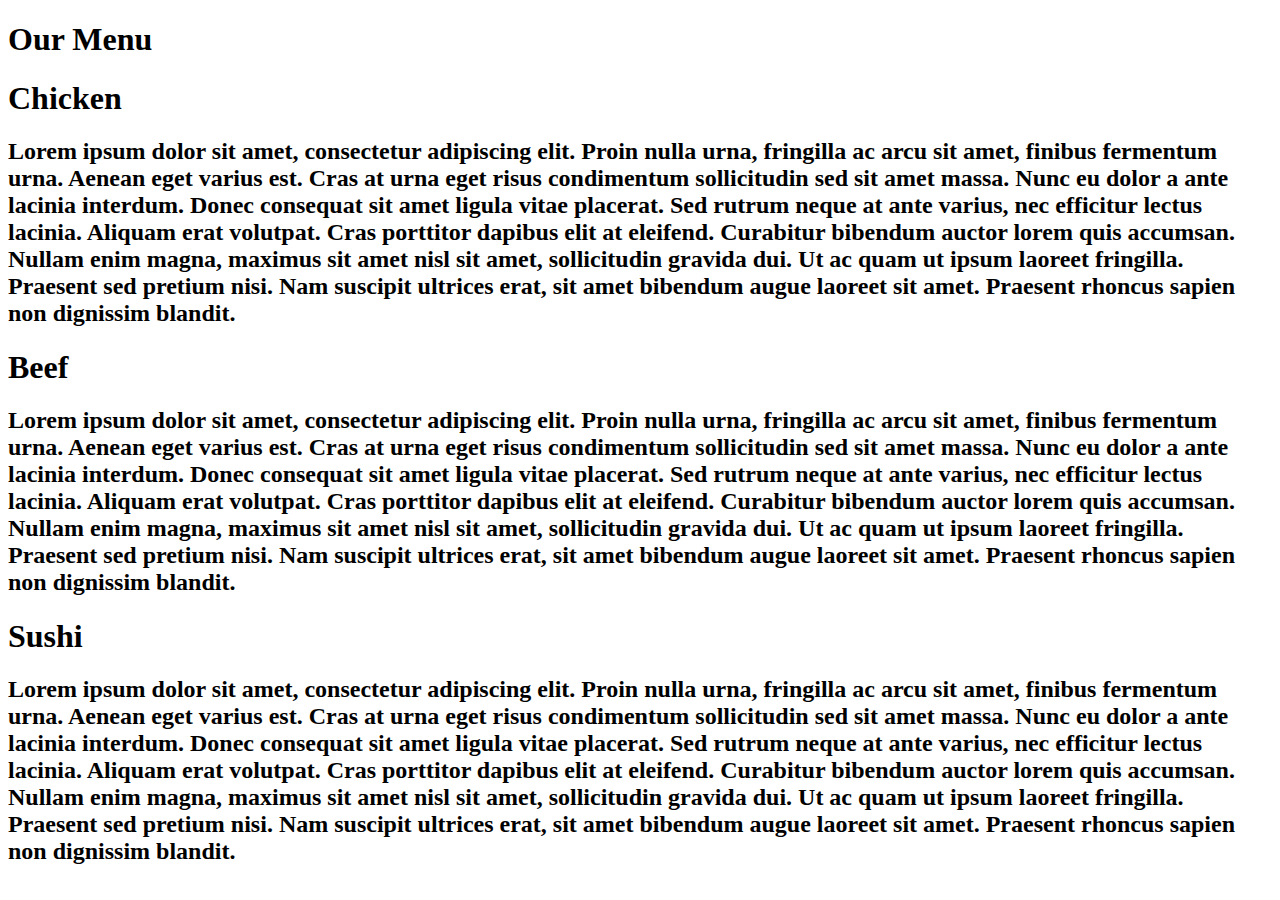
==== site/module2-solution/index.html @ f7f6683e "Module 2 first steps" ====
<!DOCTYPE html>
<html>
<head>
	<title>Assignment Solution for Module 2</title>
</head>
<body>
<h1>Our Menu</h1>
<h1>Chicken</h1>
<h2>Lorem ipsum dolor sit amet, consectetur adipiscing elit. Proin nulla urna, fringilla ac arcu sit amet, finibus fermentum urna. Aenean eget varius est. Cras at urna eget risus condimentum sollicitudin sed sit amet massa. Nunc eu dolor a ante lacinia interdum. Donec consequat sit amet ligula vitae placerat. Sed rutrum neque at ante varius, nec efficitur lectus lacinia. Aliquam erat volutpat. Cras porttitor dapibus elit at eleifend. Curabitur bibendum auctor lorem quis accumsan. Nullam enim magna, maximus sit amet nisl sit amet, sollicitudin gravida dui. Ut ac quam ut ipsum laoreet fringilla. Praesent sed pretium nisi. Nam suscipit ultrices erat, sit amet bibendum augue laoreet sit amet. Praesent rhoncus sapien non dignissim blandit.</h2>
<h1>Beef</h1>
<h2>Lorem ipsum dolor sit amet, consectetur adipiscing elit. Proin nulla urna, fringilla ac arcu sit amet, finibus fermentum urna. Aenean eget varius est. Cras at urna eget risus condimentum sollicitudin sed sit amet massa. Nunc eu dolor a ante lacinia interdum. Donec consequat sit amet ligula vitae placerat. Sed rutrum neque at ante varius, nec efficitur lectus lacinia. Aliquam erat volutpat. Cras porttitor dapibus elit at eleifend. Curabitur bibendum auctor lorem quis accumsan. Nullam enim magna, maximus sit amet nisl sit amet, sollicitudin gravida dui. Ut ac quam ut ipsum laoreet fringilla. Praesent sed pretium nisi. Nam suscipit ultrices erat, sit amet bibendum augue laoreet sit amet. Praesent rhoncus sapien non dignissim blandit.</h2>
<h1>Sushi</h1>
<h2>Lorem ipsum dolor sit amet, consectetur adipiscing elit. Proin nulla urna, fringilla ac arcu sit amet, finibus fermentum urna. Aenean eget varius est. Cras at urna eget risus condimentum sollicitudin sed sit amet massa. Nunc eu dolor a ante lacinia interdum. Donec consequat sit amet ligula vitae placerat. Sed rutrum neque at ante varius, nec efficitur lectus lacinia. Aliquam erat volutpat. Cras porttitor dapibus elit at eleifend. Curabitur bibendum auctor lorem quis accumsan. Nullam enim magna, maximus sit amet nisl sit amet, sollicitudin gravida dui. Ut ac quam ut ipsum laoreet fringilla. Praesent sed pretium nisi. Nam suscipit ultrices erat, sit amet bibendum augue laoreet sit amet. Praesent rhoncus sapien non dignissim blandit.</h2>
</body>
</html>
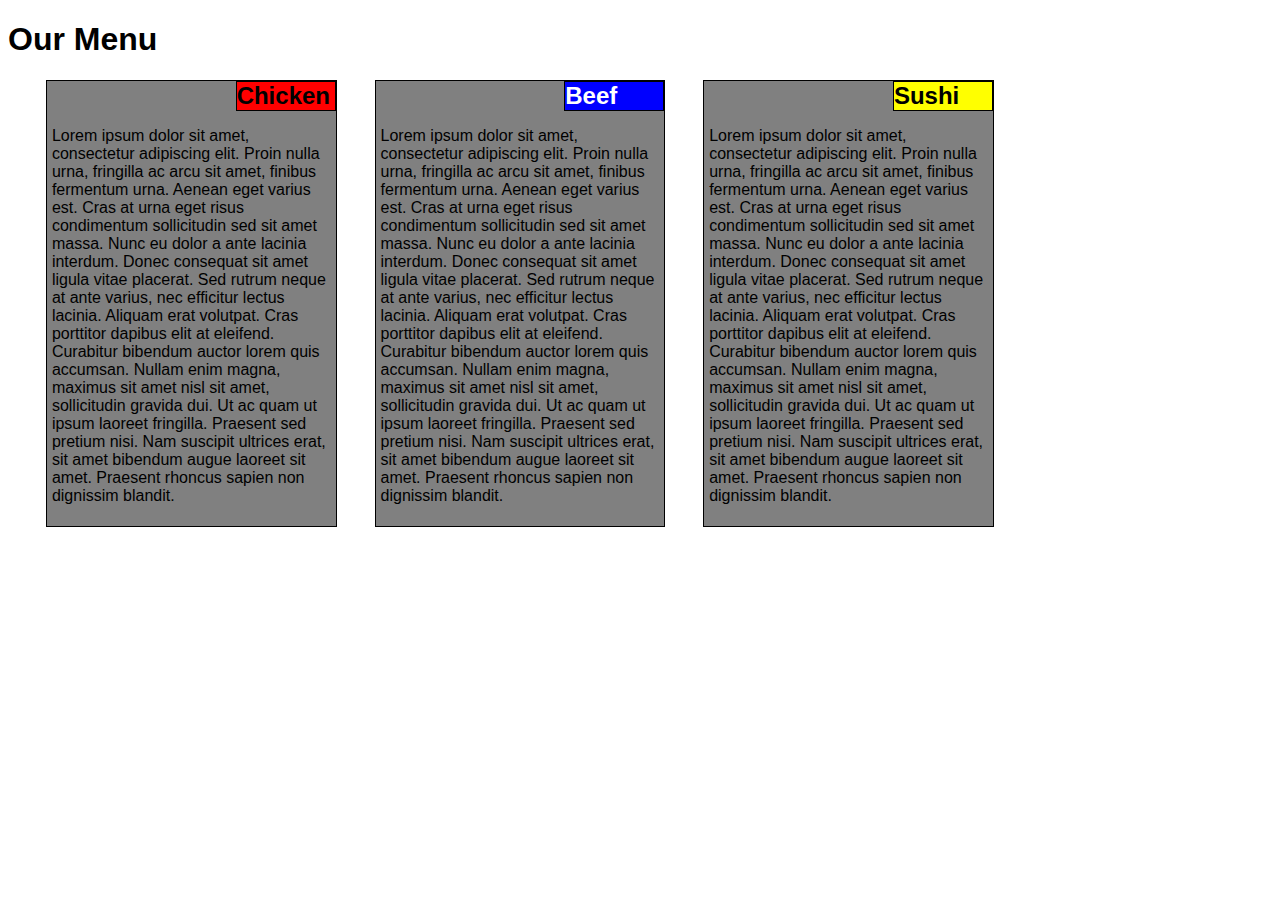
==== commit 7c7242be: "Module 2 progress steps" ====
--- a/site/module2-solution/index.html
+++ b/site/module2-solution/index.html
@@ -2,14 +2,96 @@
 <html>
 <head>
 	<title>Assignment Solution for Module 2</title>
+	<style type="text/css">
+	* {
+		box-sizing: border-box;
+		font-family: arial;
+	}
+		.ttl{
+			font-size-adjust: 75%;
+		}
+		.red {
+			background-color: red;
+			font-size-adjust: 25%;
+		}
+		.yellow {
+			background-color: yellow;
+			font-size-adjust: 25%;
+		}
+		.blue {
+			background-color: blue;
+			color: white;
+			font-size-adjust: 25%;
+		}
+		.box {
+			border: 1px solid black;
+			width: 100px;
+			margin: 0px;
+			position: absolute;
+			top: 0px;
+			right: 0px;
+		}
+		.container {
+			border: 1px solid black;
+			background-color: gray;
+			position: relative;
+		}
+		.row {
+			width: 100%;
+			position: relative;
+		}
+		p {
+			padding: 30px 5px 5px 5px;
+		}
+		@media (min-width: 992px) {
+				.col-lg {
+				float: left;
+				width: 23%;
+				margin-left: 3%;
+		}
+
+		}
+		@media (min-width: 768px) and (max-width: 991px) {
+			.col-md-1, .col-md-2 {
+				float: left;
+				margin-left: ;
+			}
+			.col-md-1 {
+				width: 46.8%;
+			}
+			.col-md-2 {
+				width: 100%;
+				margin-right: 60px;
+			}
+			}
+		}
+		@media (max-width: 767px) {
+			.col-sm {
+				float: left;
+				width: 100%;
+			}
+		}
+		
+	</style>
 </head>
 <body>
-<h1>Our Menu</h1>
-<h1>Chicken</h1>
-<h2>Lorem ipsum dolor sit amet, consectetur adipiscing elit. Proin nulla urna, fringilla ac arcu sit amet, finibus fermentum urna. Aenean eget varius est. Cras at urna eget risus condimentum sollicitudin sed sit amet massa. Nunc eu dolor a ante lacinia interdum. Donec consequat sit amet ligula vitae placerat. Sed rutrum neque at ante varius, nec efficitur lectus lacinia. Aliquam erat volutpat. Cras porttitor dapibus elit at eleifend. Curabitur bibendum auctor lorem quis accumsan. Nullam enim magna, maximus sit amet nisl sit amet, sollicitudin gravida dui. Ut ac quam ut ipsum laoreet fringilla. Praesent sed pretium nisi. Nam suscipit ultrices erat, sit amet bibendum augue laoreet sit amet. Praesent rhoncus sapien non dignissim blandit.</h2>
-<h1>Beef</h1>
-<h2>Lorem ipsum dolor sit amet, consectetur adipiscing elit. Proin nulla urna, fringilla ac arcu sit amet, finibus fermentum urna. Aenean eget varius est. Cras at urna eget risus condimentum sollicitudin sed sit amet massa. Nunc eu dolor a ante lacinia interdum. Donec consequat sit amet ligula vitae placerat. Sed rutrum neque at ante varius, nec efficitur lectus lacinia. Aliquam erat volutpat. Cras porttitor dapibus elit at eleifend. Curabitur bibendum auctor lorem quis accumsan. Nullam enim magna, maximus sit amet nisl sit amet, sollicitudin gravida dui. Ut ac quam ut ipsum laoreet fringilla. Praesent sed pretium nisi. Nam suscipit ultrices erat, sit amet bibendum augue laoreet sit amet. Praesent rhoncus sapien non dignissim blandit.</h2>
-<h1>Sushi</h1>
-<h2>Lorem ipsum dolor sit amet, consectetur adipiscing elit. Proin nulla urna, fringilla ac arcu sit amet, finibus fermentum urna. Aenean eget varius est. Cras at urna eget risus condimentum sollicitudin sed sit amet massa. Nunc eu dolor a ante lacinia interdum. Donec consequat sit amet ligula vitae placerat. Sed rutrum neque at ante varius, nec efficitur lectus lacinia. Aliquam erat volutpat. Cras porttitor dapibus elit at eleifend. Curabitur bibendum auctor lorem quis accumsan. Nullam enim magna, maximus sit amet nisl sit amet, sollicitudin gravida dui. Ut ac quam ut ipsum laoreet fringilla. Praesent sed pretium nisi. Nam suscipit ultrices erat, sit amet bibendum augue laoreet sit amet. Praesent rhoncus sapien non dignissim blandit.</h2>
+<h1 class="ttl">Our Menu</h1>
+<div class="row">
+<div class="col-lg col-md-1 col-sm container">
+<h2 class="red box">Chicken</h2>
+<p>Lorem ipsum dolor sit amet, consectetur adipiscing elit. Proin nulla urna, fringilla ac arcu sit amet, finibus fermentum urna. Aenean eget varius est. Cras at urna eget risus condimentum sollicitudin sed sit amet massa. Nunc eu dolor a ante lacinia interdum. Donec consequat sit amet ligula vitae placerat. Sed rutrum neque at ante varius, nec efficitur lectus lacinia. Aliquam erat volutpat. Cras porttitor dapibus elit at eleifend. Curabitur bibendum auctor lorem quis accumsan. Nullam enim magna, maximus sit amet nisl sit amet, sollicitudin gravida dui. Ut ac quam ut ipsum laoreet fringilla. Praesent sed pretium nisi. Nam suscipit ultrices erat, sit amet bibendum augue laoreet sit amet. Praesent rhoncus sapien non dignissim blandit.</p>
+</div>
+</div>
+<div class="col-lg col-md-1 col-sm container mid-corr">
+<h2 class="blue box">Beef</h2>
+<p>Lorem ipsum dolor sit amet, consectetur adipiscing elit. Proin nulla urna, fringilla ac arcu sit amet, finibus fermentum urna. Aenean eget varius est. Cras at urna eget risus condimentum sollicitudin sed sit amet massa. Nunc eu dolor a ante lacinia interdum. Donec consequat sit amet ligula vitae placerat. Sed rutrum neque at ante varius, nec efficitur lectus lacinia. Aliquam erat volutpat. Cras porttitor dapibus elit at eleifend. Curabitur bibendum auctor lorem quis accumsan. Nullam enim magna, maximus sit amet nisl sit amet, sollicitudin gravida dui. Ut ac quam ut ipsum laoreet fringilla. Praesent sed pretium nisi. Nam suscipit ultrices erat, sit amet bibendum augue laoreet sit amet. Praesent rhoncus sapien non dignissim blandit.</p>
+</div>
+</div>
+<div class="col-lg col-md-2 col-sm container">
+<h2 class="yellow box">Sushi</h2>
+<p>Lorem ipsum dolor sit amet, consectetur adipiscing elit. Proin nulla urna, fringilla ac arcu sit amet, finibus fermentum urna. Aenean eget varius est. Cras at urna eget risus condimentum sollicitudin sed sit amet massa. Nunc eu dolor a ante lacinia interdum. Donec consequat sit amet ligula vitae placerat. Sed rutrum neque at ante varius, nec efficitur lectus lacinia. Aliquam erat volutpat. Cras porttitor dapibus elit at eleifend. Curabitur bibendum auctor lorem quis accumsan. Nullam enim magna, maximus sit amet nisl sit amet, sollicitudin gravida dui. Ut ac quam ut ipsum laoreet fringilla. Praesent sed pretium nisi. Nam suscipit ultrices erat, sit amet bibendum augue laoreet sit amet. Praesent rhoncus sapien non dignissim blandit.</p>
+</div>
+</div>
+</div>
 </body>
 </html>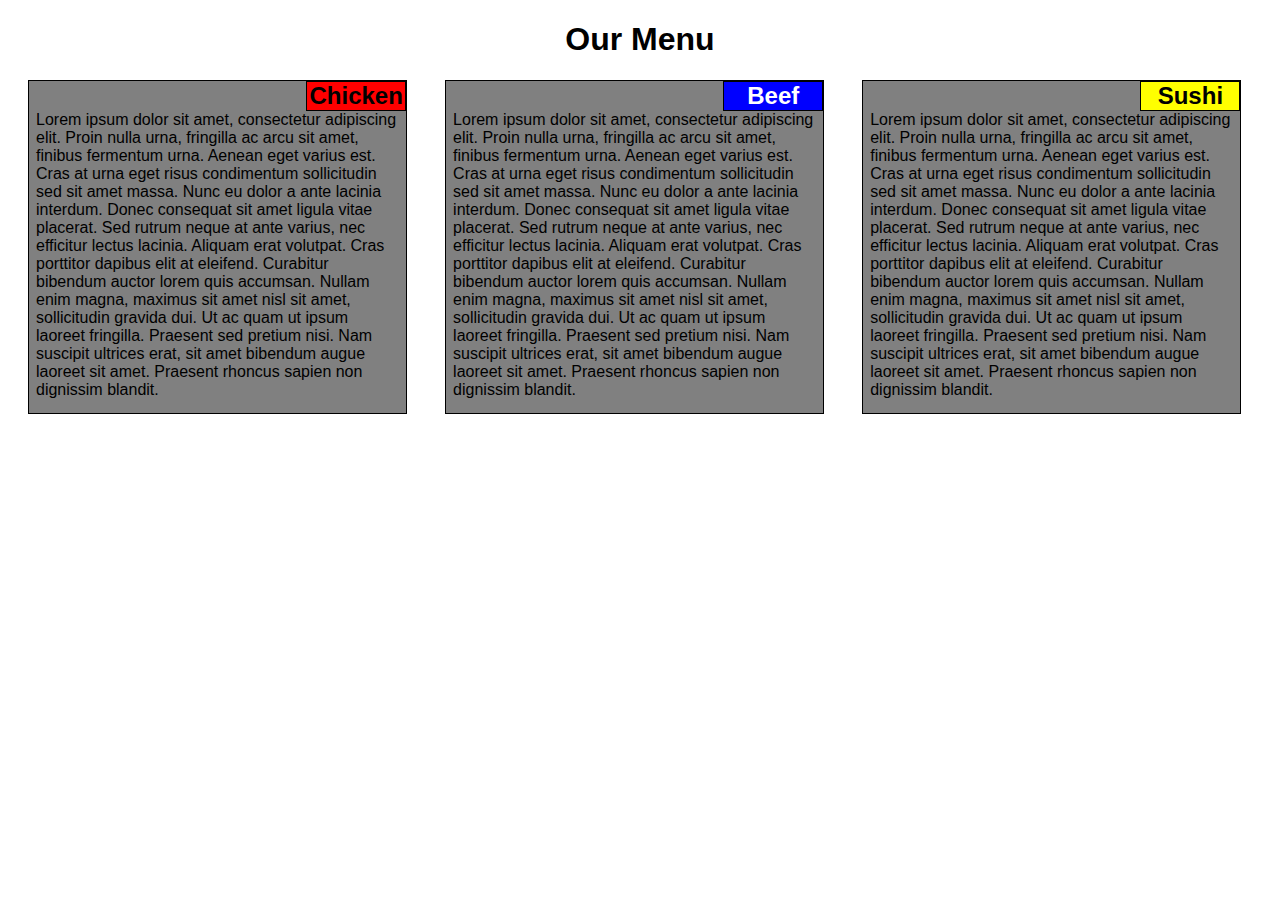
==== commit a0e5bf90: "Module 2 progress 1 error" ====
--- a/site/module2-solution/index.html
+++ b/site/module2-solution/index.html
@@ -7,8 +7,9 @@
 		box-sizing: border-box;
 		font-family: arial;
 	}
-		.ttl{
+		.ttl, h2{
 			font-size-adjust: 75%;
+			text-align: center;
 		}
 		.red {
 			background-color: red;
@@ -35,40 +36,44 @@
 			border: 1px solid black;
 			background-color: gray;
 			position: relative;
+			margin-bottom: 20px;
 		}
 		.row {
 			width: 100%;
 			position: relative;
+			margin: 20px;
 		}
 		p {
-			padding: 30px 5px 5px 5px;
+			padding: 30px 7px 14px 7px;
+			margin: auto;
 		}
 		@media (min-width: 992px) {
 				.col-lg {
 				float: left;
-				width: 23%;
-				margin-left: 3%;
+				width: 30%;
+				margin-right: 3%;
 		}
 
 		}
 		@media (min-width: 768px) and (max-width: 991px) {
 			.col-md-1, .col-md-2 {
 				float: left;
-				margin-left: ;
+				margin-right: 3%;
 			}
 			.col-md-1 {
 				width: 46.8%;
 			}
 			.col-md-2 {
-				width: 100%;
-				margin-right: 60px;
+				width: 96.5%;
+				margin-right: 6%;
 			}
 			}
 		}
 		@media (max-width: 767px) {
 			.col-sm {
 				float: left;
-				width: 100%;
+				width: 96%;
+				margin: 10px;
 			}
 		}
 		
@@ -81,17 +86,14 @@
 <h2 class="red box">Chicken</h2>
 <p>Lorem ipsum dolor sit amet, consectetur adipiscing elit. Proin nulla urna, fringilla ac arcu sit amet, finibus fermentum urna. Aenean eget varius est. Cras at urna eget risus condimentum sollicitudin sed sit amet massa. Nunc eu dolor a ante lacinia interdum. Donec consequat sit amet ligula vitae placerat. Sed rutrum neque at ante varius, nec efficitur lectus lacinia. Aliquam erat volutpat. Cras porttitor dapibus elit at eleifend. Curabitur bibendum auctor lorem quis accumsan. Nullam enim magna, maximus sit amet nisl sit amet, sollicitudin gravida dui. Ut ac quam ut ipsum laoreet fringilla. Praesent sed pretium nisi. Nam suscipit ultrices erat, sit amet bibendum augue laoreet sit amet. Praesent rhoncus sapien non dignissim blandit.</p>
 </div>
-</div>
 <div class="col-lg col-md-1 col-sm container mid-corr">
 <h2 class="blue box">Beef</h2>
 <p>Lorem ipsum dolor sit amet, consectetur adipiscing elit. Proin nulla urna, fringilla ac arcu sit amet, finibus fermentum urna. Aenean eget varius est. Cras at urna eget risus condimentum sollicitudin sed sit amet massa. Nunc eu dolor a ante lacinia interdum. Donec consequat sit amet ligula vitae placerat. Sed rutrum neque at ante varius, nec efficitur lectus lacinia. Aliquam erat volutpat. Cras porttitor dapibus elit at eleifend. Curabitur bibendum auctor lorem quis accumsan. Nullam enim magna, maximus sit amet nisl sit amet, sollicitudin gravida dui. Ut ac quam ut ipsum laoreet fringilla. Praesent sed pretium nisi. Nam suscipit ultrices erat, sit amet bibendum augue laoreet sit amet. Praesent rhoncus sapien non dignissim blandit.</p>
-</div>
 </div>
 <div class="col-lg col-md-2 col-sm container">
 <h2 class="yellow box">Sushi</h2>
 <p>Lorem ipsum dolor sit amet, consectetur adipiscing elit. Proin nulla urna, fringilla ac arcu sit amet, finibus fermentum urna. Aenean eget varius est. Cras at urna eget risus condimentum sollicitudin sed sit amet massa. Nunc eu dolor a ante lacinia interdum. Donec consequat sit amet ligula vitae placerat. Sed rutrum neque at ante varius, nec efficitur lectus lacinia. Aliquam erat volutpat. Cras porttitor dapibus elit at eleifend. Curabitur bibendum auctor lorem quis accumsan. Nullam enim magna, maximus sit amet nisl sit amet, sollicitudin gravida dui. Ut ac quam ut ipsum laoreet fringilla. Praesent sed pretium nisi. Nam suscipit ultrices erat, sit amet bibendum augue laoreet sit amet. Praesent rhoncus sapien non dignissim blandit.</p>
 </div>
 </div>
-</div>
 </body>
 </html>